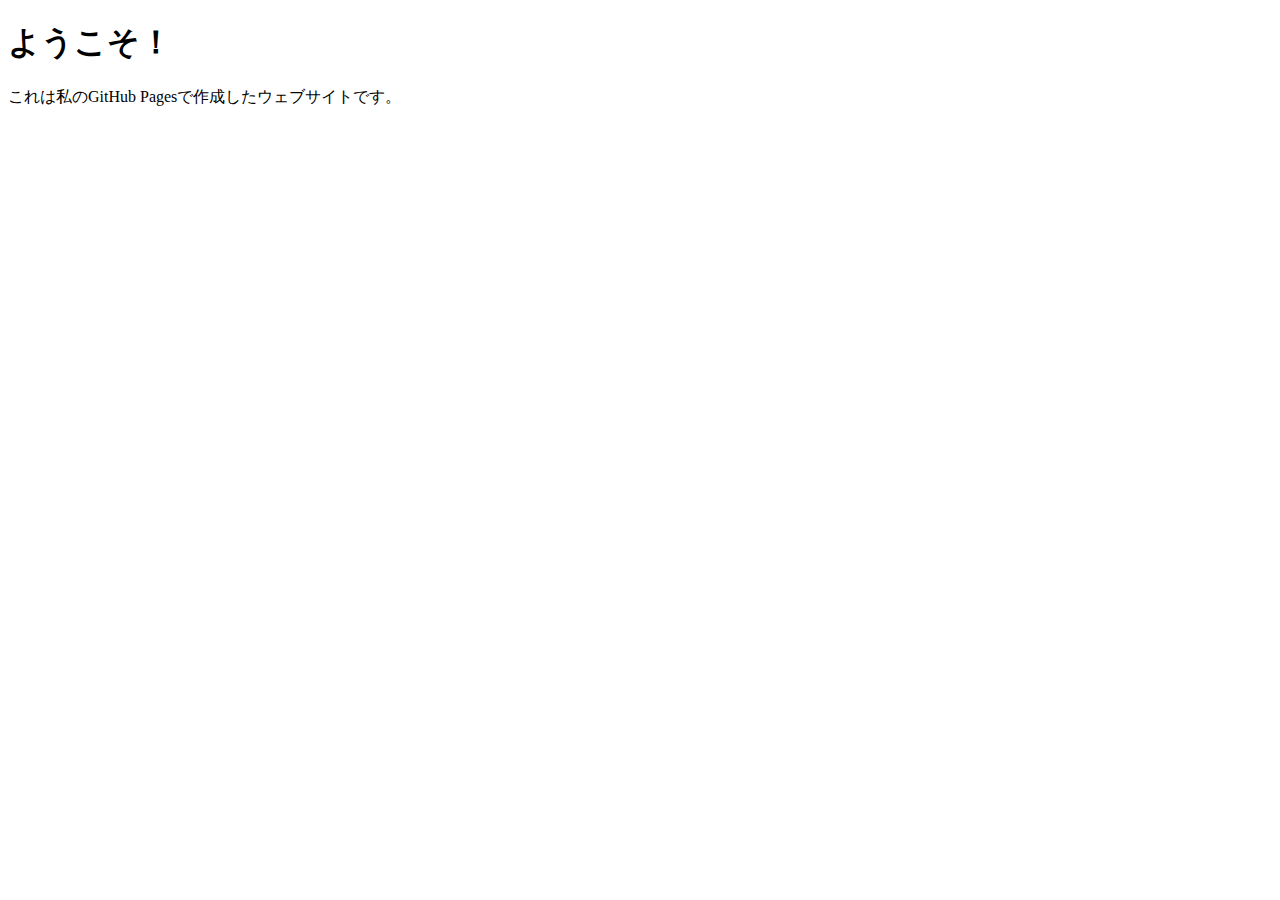
==== index.html @ 02854a0a "Create index.html" ====
<!DOCTYPE html>
<html lang="ja">
<head>
    <meta charset="UTF-8">
    <meta name="viewport" content="width=device-width, initial-scale=1.0">
    <title>私のウェブサイト</title>
</head>
<body>
    <h1>ようこそ！</h1>
    <p>これは私のGitHub Pagesで作成したウェブサイトです。</p>
</body>
</html>
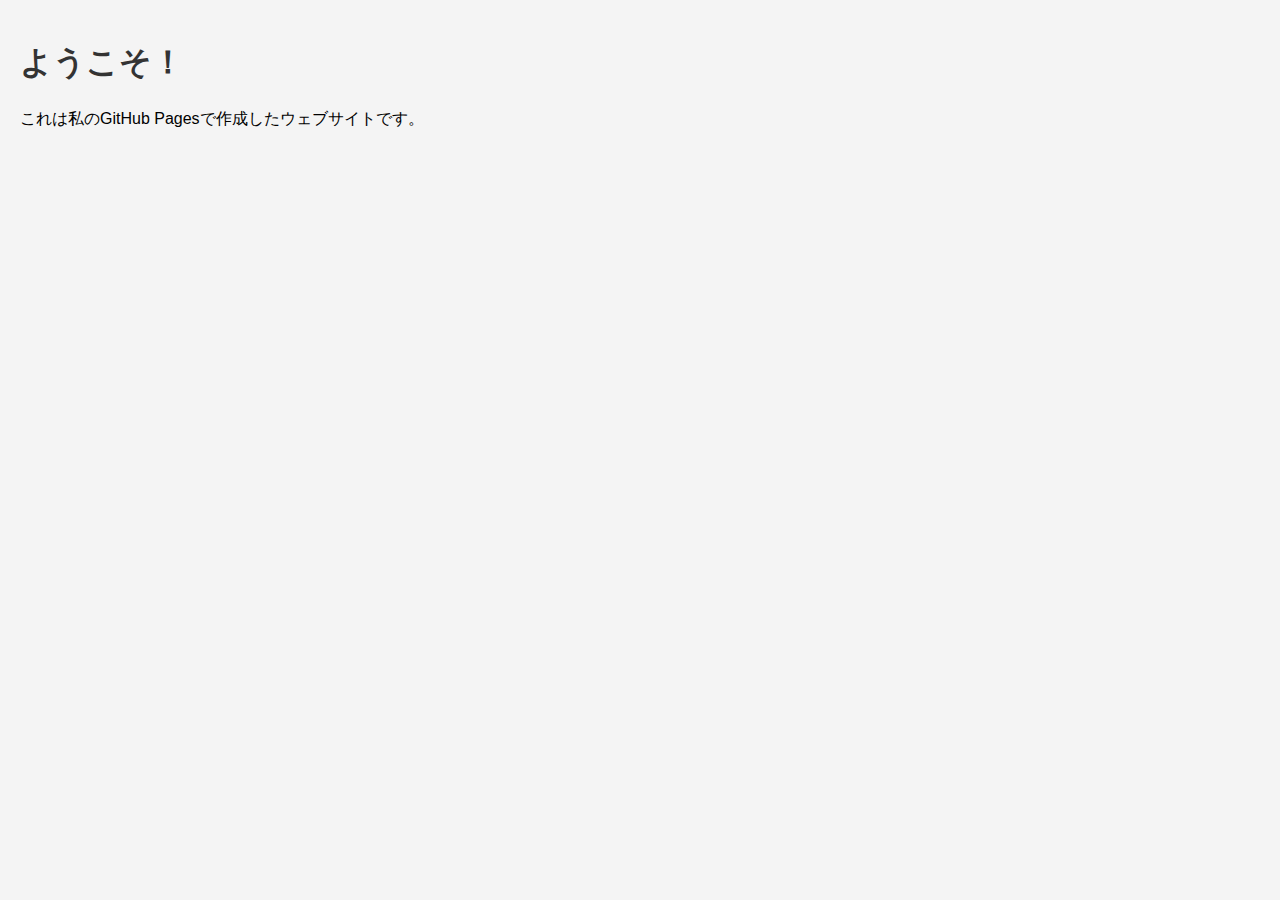
==== commit 5137de2c: "Update index.html" ====
--- a/index.html
+++ b/index.html
@@ -1,6 +1,7 @@
 <!DOCTYPE html>
 <html lang="ja">
 <head>
+    <link rel="stylesheet" href="style.css">
     <meta charset="UTF-8">
     <meta name="viewport" content="width=device-width, initial-scale=1.0">
     <title>私のウェブサイト</title>
--- a/style.css
+++ b/style.css
@@ -0,0 +1,15 @@
+body {
+    font-family: Arial, sans-serif;
+    background-color: #f4f4f4;
+    margin: 0;
+    padding: 20px;
+}
+
+h1 {
+    color: #333;
+}
+
+p {
+    font-size: 16px;
+    line-height: 1.5;
+}
